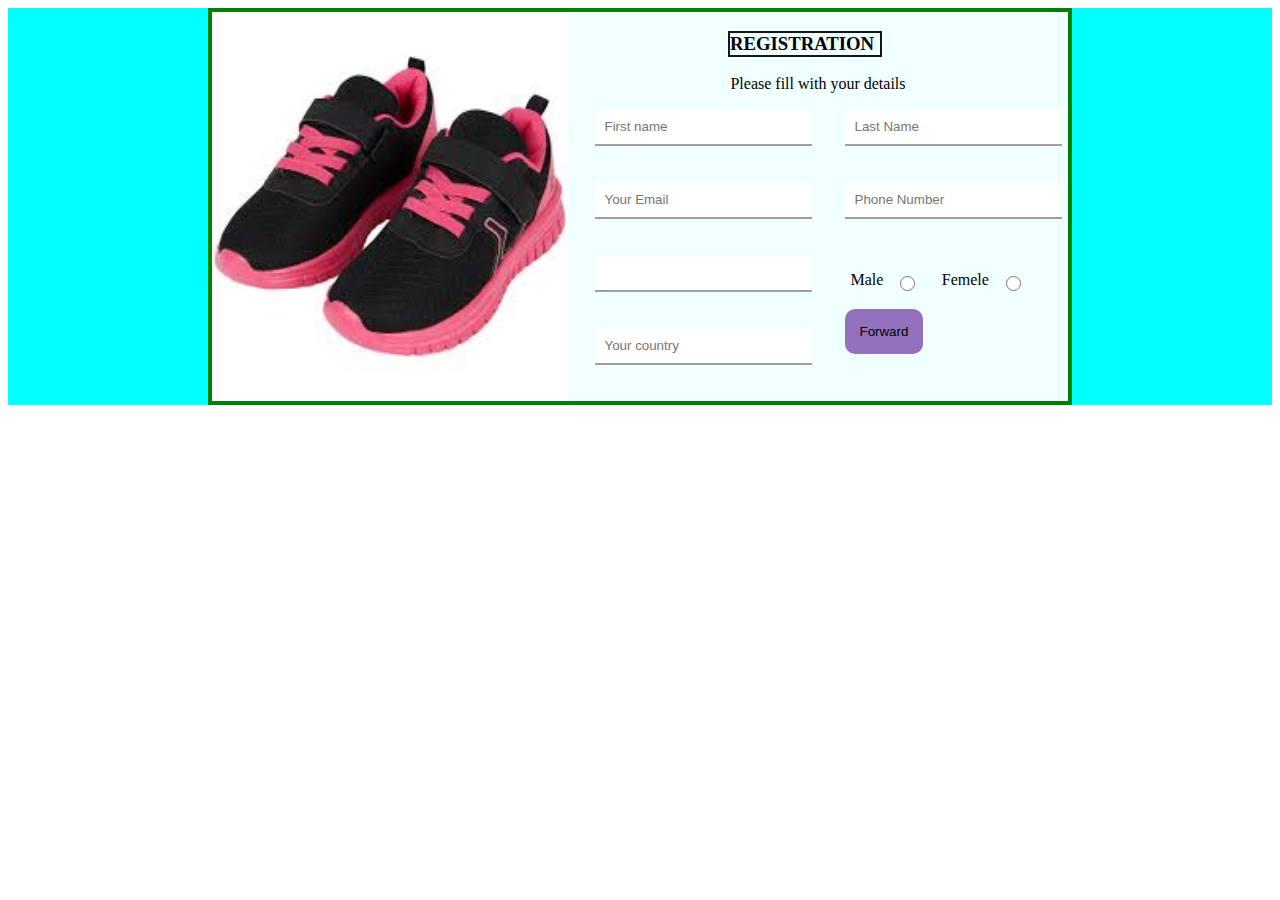
==== index.html @ 77091ecb "pages" ====
<!DOCTYPE html>
<html lang="en">

<head>
    <meta charset="UTF-8">
    <meta name="viewport" content="width=device-width, initial-scale=1.0">
    <title>Document</title>
    <link rel="stylesheet" href="style.css">
    <link rel="stylesheet" href="https://cdnjs.cloudflare.com/ajax/libs/font-awesome/6.4.0/css/all.min.css"
        integrity="sha512-iecdLmaskl7CVkqkXNQ/ZH/XLlvWZOJyj7Yy7tcenmpD1ypASozpmT/E0iPtmFIB46ZmdtAc9eNBvH0H/ZpiBw=="
        crossorigin="anonymous" referrerpolicy="no-referrer" />
</head>

<body>

    <i class="fa-solid fa-heart" style="color: #13fb2e;"></i>
    <i class="fa-solid fa-circle-dot" style="color: #511f31;"></i>


    <div>
        <form>



            <!-- SECTION1 -->

            <!-- <div class="container"> -->
                <!-- <div> -->
                <!-- <img src="téléchargement (1).jpg" alt=""> -->
                <!--<div class="div" id="mon ancre1"><img src="images (1).jpg" alt=""></div>
                <div class="div" id="mon ancre1"><img src="téléchargement (1).jpg" alt=""></div> -->
                <!-- </div> -->
                <!-- </div> -->

                <!-- <a href="#mon ancre1">JJH</a> -->
                <!--   -->


                <div class="container">
                    <div class="div"><img src="images (1).jpg" alt=""></div>


                    <div>
                        <div class="di">
                            <h3>REGISTRATION</h3>
                        </div>
                        <div class="card">

                            <i class="fa-solid fa-circle-dot sept one" disabled style="color: #511f31;"></i>
                            <i class="fa-solid fa-minus a" style="color: #15e523;"></i>
                            <i class="fa-solid fa-circle-dot  step two" style="color: #511f31;"></i>
                            <i class="fa-solid fa-minus a" style="color: #15e523;"></i>
                            <i class="fa-solid fa-circle-dot b step tree" style="color: #511f31;"></i>

                        </div>
                        <p class="pp">Please fill with your details</p>

                        <div class="box">
                            <div>
                                <input type="text" placeholder="First name"><br><br><br>
                                <input type="text" name="" id="" placeholder="Your Email"><br><br><br>
                                <input type="text" Age><br><br><br>
                                <input type="text" placeholder="Your country"><br><br><br>
                            </div>
                            <div class="bo">
                                <input type="text" placeholder="Last Name"><br><br><br>
                                <input type="text" name="" id="" placeholder="Phone Number"><br><br><br>
                               <div class="male">
                                 <p>Male</p>
                                  <input type="radio" class="Femele"><br><br>
                                <p> Femele</p>
                               
                                <input type="radio"  class="Femele"><br><br><br>
                               </div>
                             <button class="forw">Forward</button>
                                <!-- <button class="btn">Forward</button> -->
                            </div>
                        </div>
                    </div>


                </div>

<!-- tout -->
<div class="containe">
    <div class="div"><img src="images.jpg" alt=""></div>


    <div class="mo">
        <div class="di">
            <h3>REGISTRATION</h3>
        </div>
        <div class="card">

            <i class="fa-solid fa-circle-dot sept one" disabled style="color: #511f31;"></i>
            <i class="fa-solid fa-minus a" style="color: #15e523;"></i>
            <i class="fa-solid fa-circle-dot  step two" style="color: #511f31;"></i>
            <i class="fa-solid fa-minus a" style="color: #15e523;"></i>
            <i class="fa-solid fa-circle-dot b step tree" style="color: #511f31;"></i>

        </div>
        <p class="pp">Please fill with your details</p>
        <input type="text" placeholder="First name" class="here"><br><br>
        <div class="box">
           
            <div>
               
                <input type="text" name="" id="" placeholder="City"><br><br><br>
                <!-- <input type="text" Age><br><br><br> -->
                <input type="text" placeholder="Your country"><br><br><br>
            </div>
            <div class="bo">
                <input type="text" placeholder="Last Name"><br><br><br>
                <!-- <input type="text" name="" id="" placeholder="Phone Number"><br><br><br>
                <span> Male <input type="radio"></span><br><br>

                Femele
                <input type="radio"><br><br><br> -->
               
                
            </div>
        </div>
        <div class="bac">
        <button class="back">BackForward</button>
        <button class="forw1">Forward</button>
        </div>
    </div>


</div>


<!-- TOUT DE -->
<div class="contain">
    <div class="div"><img src="téléchargement (1).jpg" alt=""></div>


    <div>
        <div class="di">
            <h3>REGISTRATION</h3>
        </div>
        <div class="card">

            <i class="fa-solid fa-circle-dot sept one" disabled style="color: #511f31;"></i>
            <i class="fa-solid fa-minus a" style="color: #15e523;"></i>
            <i class="fa-solid fa-circle-dot  step two" style="color: #511f31;"></i>
            <i class="fa-solid fa-minus a" style="color: #15e523;"></i>
            <i class="fa-solid fa-circle-dot b step tree" style="color: #511f31;"></i>

        </div>
        <p class="pp">Please fill with your details</p>
        <input type="text" placeholder="Your messagere here!" class="here"><br><br>
        <div class="box">
           
            <div>
               
                <input type="text" name="" id="" placeholder="City"><br><br><br>
                <!-- <input type="text" Age><br><br><br> -->
                <input type="text" placeholder="Your country"><br><br><br>
            </div>
            <div class="bo">
                <input type="text" placeholder="Last Name"><br><br><br>
                <!-- <input type="text" name="" id="" placeholder="Phone Number"><br><br><br>
                <span> Male <input type="radio"></span><br><br>

                Femele
                <input type="radio"><br><br><br> -->
              
            </div>
        </div>
        <div class="fff">
            <button class="ff">Forward</button>
            <button class="">Submit</button>
        </div>
        
        <!-- <button class="f">ttgghhk</button> -->
    </div>


</div>














                <!-- <div class="container1"> -->
                    <!-- <div> -->
                    <!-- <img src="images.jpg" alt=""> -->
                    <!--<div class="div" id="mon ancre1"><img src="images (1).jpg" alt=""></div>
                    <div class="div" id="mon ancre1"><img src="téléchargement (1).jpg" alt=""></div> -->
                    <!-- </div> -->
                    <!-- </div> -->

                    <!-- <a href="#mon ancre1">JJH</a> -->
                    <!--   -->


                    <!-- <div class="container"> -->
                    <!-- <div class="div" ><img src="images (1).jpg" alt=""></div> -->


                    <!-- <div>
                        <div class="di">
                            <h3>REGISTRATION</h3>
                        </div>
                        <div class="card">

                            <i class="fa-solid fa-circle-dot step one" style="color: #511f31;"></i>
                            <i class="fa-solid fa-minus a" style="color: #15e523;"></i>
                            <i class="fa-solid fa-circle-dot step two" style="color: #511f31;"></i>
                            <i class="fa-solid fa-minus a" style="color: #15e523;"></i>
                            <i class="fa-solid fa-circle-dot step tree" style="color: #511f31;"></i>
                            <p>Please fill with your details</p>
                        </div>
                         <input type="text" class="name" placeholder="First name"><br><br><br>
                        <div class="box">
                            <div>

                                <input type="text" name="" id="" placeholder="City"><br><br><br>
                                <input type="text" Age placeholder="Your country"><br><br><br>
                            </div>
                            <div class="bo">
                                <input type="text" placeholder="Last Name"><br><br><br>
                                <span> Male <input type="checkbox"></span><br><br>

                                Femele
                                <input type="checkbox"><br><br><br>


                            </div>
                        </div>
                        <div class="button">
                            <button class="bu">Backward</button>
                            <button class="but">Forward</button>

                        </div>
                    </div>


                </div>
 -->





                <!-- <section id="mon ancre2"> -->
                <!-- <div class="order"> -->
                    <!-- <div class="container2">

                        <img src="téléchargement (1).jpg" alt="">
                        <div>
                            <div class="di"><h3>REGISTRATION</h3></div>  
                            <div class="card">

                                <i class="fa-solid fa-circle-dot step one" style="color: #511f31;"></i>
                                <i class="fa-solid fa-minus a" style="color: #15e523;"></i>
                                <i class="fa-solid fa-circle-dot step two" style="color: #511f31;"></i>
                                <i class="fa-solid fa-minus a" style="color: #15e523;"></i>
                                <i class="fa-solid fa-circle-dot step tree" style="color: #511f31;"></i>
                                <p>Please fill with your details</p>
                            </div>
                                 <div>
                                    <input type="text" class="text" placeholder="Your messager here!"><br><br><br>
                                    <span class="span"> <input type="radio" class="kk"> Please accept terms and conditions ?</span>
                                     <button>Forward</button>
                                 </div>   
                            </div>
                        </div> -->
                    <!-- </div> -->
        </form>
    </div>

    <script src="index.js"></script>
</body>

</html>
---- style.css ----
.a{
    font-family: ;
    font-size: 50px;
}
form{
   display: flex;
}








 


form{
    display: flex;
    justify-content: space-between;
    background-color: aqua;
    height: 100%;
    padding-left: 200px;
    padding-right: 200PX;
}
.aa{
    background-color: brown;
    text-align: center;
    
}
.aa a{
    list-style: none;
    text-decoration: solid;
}


.mon{
    position: relative;
    background-color: aquamarine;
}
.mo{
    border-left: 2px solid rgb(94, 94, 108);
    /* background-color: aqua; */
}
.pp{
    text-align: center;
}
/* section1 */
.container{
    display: flex;
    justify-content: center;
    /* flex-direction: row; */
    background-color: azure;
    width: 100%;
    border: 4px solid green;
    /* transition: 2px; */
  
}
.here{
    padding: 30px;
    width: 80%;
    margin-left: 30px;
}
.bac{
 display: flex;
 justify-content: space-around;
  
}
.back{
    cursor: pointer;
    padding: 10px;
    background-color: orange;
    border: none;
    border-radius: 10px;
}
.forw1{
    cursor: pointer;
    padding: 15px;
    background-color: rgb(0, 204, 255);
    border: none;
    border-radius: 10px;
}
.container img{
    width: 100%;
    height: 100%;
}
.containe img{
    width: 100%;
    height: 100%;
}
.contain img{
    width: 100%;
    height: 100%;
}
.bac a{
    font-size: 30px;
    text-decoration: solid;
 
}
.forw{
    background-color: rgb(147, 112, 190);
    border: none;
    padding: 15px;
    border-radius: 10px;
}
.ff{
    background-color: rgb(185, 101, 101);
    border: none;
    border-radius: 10px;
    padding: 10px;
}
.ff:hover{
    background-color: rgb(20, 19, 19);
    color: aliceblue;
}
.male{
    display: flex;
    justify-content: space-around;
    width: 100%;
}
.fff{
    display: flex;
    justify-content: space-around;
}
.Femele{
   width: 15px; 
}
.containe{
    display: flex;
    justify-content: center;
    /* flex-direction: row; */
    background-color: azure;
    width: 100%;
    height: 456px;
    border: 4px solid green;
    display: none;
}
.contain{
    display: flex;
    justify-content: center;
    /* flex-direction: row; */
    background-color: azure;
    width: 100%;
    height: 456px;
    border: 4px solid green;
    display: none;
  
}
.container1{
    display: flex;
    justify-content: space-around;
    /* flex-direction: row; */
    background-color: azure;
    /* display: none; */
    height: 100%;
    width: 100%;
    border: 4px solid green;
    background-color: beige;
  
}
.container1 .box{
    background-color: aqua;
    display: flex;
    justify-content: space-around;
}
h3{
    border: 2px solid rgb(23, 22, 22);
    width: 150px;
    margin-left: 160px;
    /* width: 1100%; */
}
.div{
    background-color: aliceblue;
    width: 50%;
}
.card{
    width: 500px;
    text-align: center;
    /* position: fixed; */
}
.box{
    display: flex;
    justify-content: space-around;
    /* display: flex;
    flex-direction: row;
    justify-content: space-between;
    flex-flow: wrap; 
    width: 400px; */
    /* margin-left: 20PX; */
}
.bo{
   
}
img{
    width: 100%;
    /* height: px; */
    /* position: absolute; */
}
input{
    border: none;
    border-bottom: 2px solid rgb(163, 158, 158);
    padding: 10px;
    width: 100%;
}
input:active{
    border: none
}
.button{
    display: flex;
    justify-content: space-between;
}
.btn{
    /* width: ; */
    padding: 20px;
    background-color: brown;
    border: none;
    border-radius: 20px;
    width: 100%;
}
.btn:hover{
    background-color: orange;
}
/* section2 */
.container2{
    display: flex;
    justify-content: center;
    /* background-color: rgb(23, 28, 28); */
    height: 400px;
    width: 50%;
    /* display: none; */
   
}
.container2 .box{
    display: ;
    background-color: blue;
}
.container2 img{
    width: 100%;
    height: 100%;
}
.span{
    display: flex;
    background-color: aqua;
    /* width: 50%; */
}
.name{
    justify-content: space-around;
    display: flex;
    text-align: center;
    width: 80%;
    margin-left: ;
}
.kk{
    font-size: normal;
    width: normal;
}
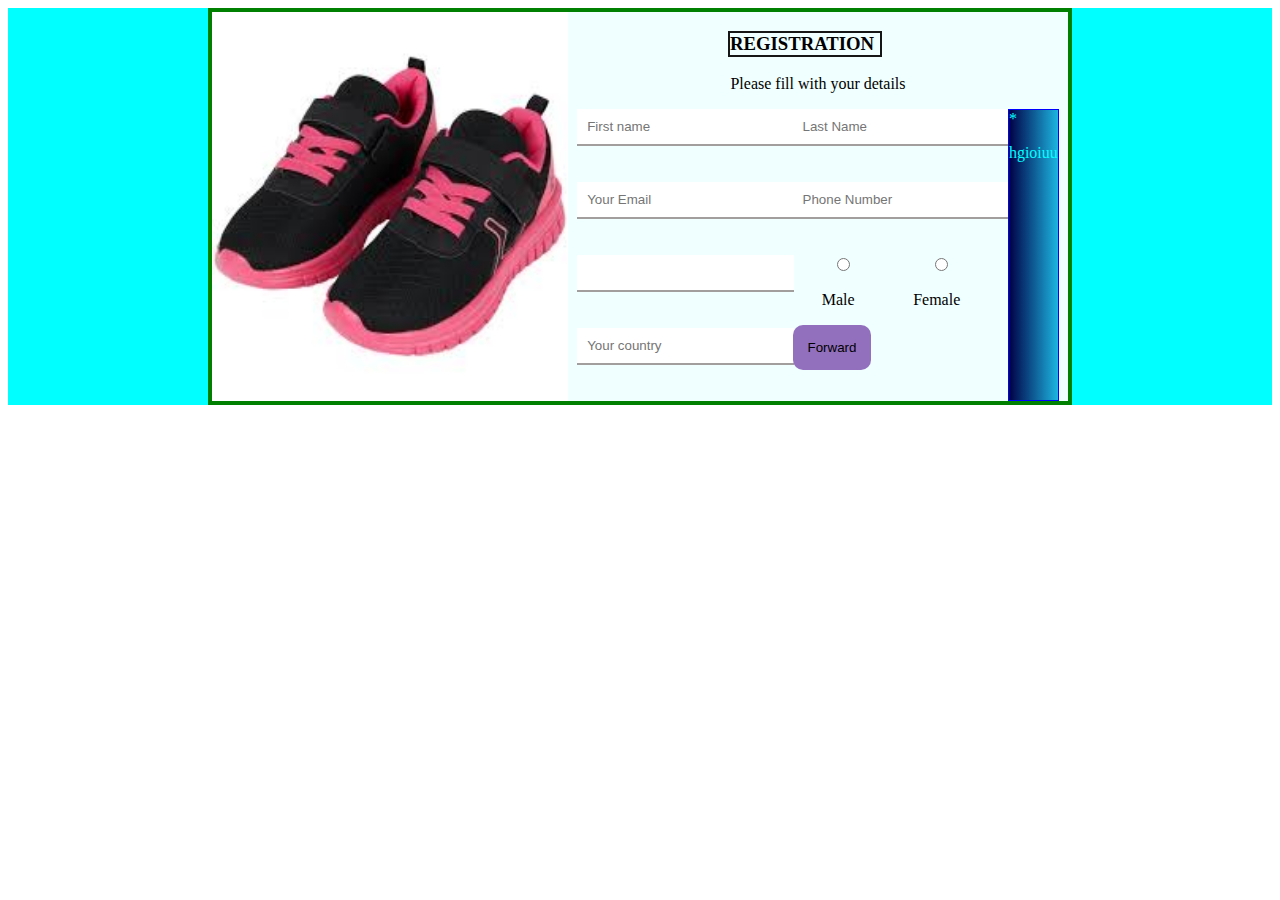
==== commit 9c3595b5: "mise en forme" ====
--- a/index.html
+++ b/index.html
@@ -9,6 +9,15 @@
     <link rel="stylesheet" href="https://cdnjs.cloudflare.com/ajax/libs/font-awesome/6.4.0/css/all.min.css"
         integrity="sha512-iecdLmaskl7CVkqkXNQ/ZH/XLlvWZOJyj7Yy7tcenmpD1ypASozpmT/E0iPtmFIB46ZmdtAc9eNBvH0H/ZpiBw=="
         crossorigin="anonymous" referrerpolicy="no-referrer" />
+        
+        
+        
+        
+        
+        
+        
+        <!-- <link href="https://cdn.jsdelivr.net/npm/bootstrap@5.0.2/dist/css/bootstrap.min.css" rel="stylesheet" integrity="sha384-EVSTQN3/azprG1Anm3QDgpJLIm9Nao0Yz1ztcQTwFspd3yD65VohhpuuCOmLASjC" crossorigin="anonymous">  -->
+<!-- <script src="https://cdn.jsdelivr.net/npm/bootstrap@5.0.2/dist/js/bootstrap.bundle.min.js" integrity="sha384-MrcW6ZMFYlzcLA8Nl+NtUVF0sA7MsXsP1UyJoMp4YLEuNSfAP+JcXn/tWtIaxVXM" crossorigin="anonymous"></script> -->
 </head>
 
 <body>
@@ -66,15 +75,27 @@
                                 <input type="text" placeholder="Last Name"><br><br><br>
                                 <input type="text" name="" id="" placeholder="Phone Number"><br><br><br>
                                <div class="male">
-                                 <p>Male</p>
+                                 <!-- <p>Male</p>
                                   <input type="radio" class="Femele"><br><br>
-                                <p> Femele</p>
+                                <p> Femele</p> -->
+                                <label for="">
+                                    <input type="radio" name="gender" value="Male">
+                                  <p>  Male</p>
+                                </label>
+                                <label for="">
+                                    <input type="radio" name="gender" value="Female">
+                                   <p> Female</p>
+                                </label>
                                
-                                <input type="radio"  class="Femele"><br><br><br>
+                                <!-- <input type="radio"  class="Femele"><br><br><br> -->
                                </div>
                              <button class="forw">Forward</button>
                                 <!-- <button class="btn">Forward</button> -->
                             </div>
+                            <div class="ac">
+                            * <p>hgioiuu</p>
+                            </div>
+                           
                         </div>
                     </div>
 
@@ -149,22 +170,32 @@
 
         </div>
         <p class="pp">Please fill with your details</p>
-        <input type="text" placeholder="Your messagere here!" class="here"><br><br>
+        <textarea name="" id="" cols="30" rows="1" placeholder="your" class="here"></textarea>
+        <!-- <input type="text" placeholder="Your messagere here!" class="here"><br><br> -->
         <div class="box">
            
             <div>
                
-                <input type="text" name="" id="" placeholder="City"><br><br><br>
+                <!-- <input type="text" name="" id="" placeholder="City"><br><br><br> -->
                 <!-- <input type="text" Age><br><br><br> -->
-                <input type="text" placeholder="Your country"><br><br><br>
+                <!-- <input type="text" placeholder="Your country"><br><br><br> -->
             </div>
             <div class="bo">
-                <input type="text" placeholder="Last Name"><br><br><br>
+                <!-- <input type="text" placeholder="Last Name"><br><br><br> -->
                 <!-- <input type="text" name="" id="" placeholder="Phone Number"><br><br><br>
                 <span> Male <input type="radio"></span><br><br>
 
                 Femele
+                
                 <input type="radio"><br><br><br> -->
+                <!-- <select name="" id="">
+                    <input type="radio"><br><br><br> 
+                    <p>Please </p>
+                </select> -->
+                <label for="" class="please">
+                    <input type="radio" name="gender" value="Male">
+                  <p>Please accept <span class="term">terms abd condition ?</span></p>
+                </label>
               
             </div>
         </div>
@@ -172,7 +203,7 @@
             <button class="ff">Forward</button>
             <button class="">Submit</button>
         </div>
-        
+        <textarea name="" id="" cols="30" rows="1" placeholder="your"></textarea>
         <!-- <button class="f">ttgghhk</button> -->
     </div>
 
@@ -280,6 +311,31 @@
         </form>
     </div>
 
+
+
+
+
+
+
+
+
+
+
+
+
+    <!-- <div class="input-group mb-3">
+        <button class="btn btn-outline-secondary dropdown-toggle" type="button" data-bs-toggle="dropdown" aria-expanded="false">Dropdown</button>
+        <ul class="dropdown-menu">
+          <li><a class="dropdown-item" href="#">Action</a></li>
+          <li><a class="dropdown-item" href="#">Another action</a></li>
+          <li><a class="dropdown-item" href="#">Something else here</a></li>
+          <li><hr class="dropdown-divider"></li>
+          <li><a class="dropdown-item" href="#">Separated link</a></li>
+        </ul> -->
+        <!-- <input type="text" class="form-control" aria-label="Text input with dropdown button"> -->
+      <!-- </div> -->
+      
+      <!-- <a href="view-source:https://www.lahalle.com/univers-chaussures">liens</a> -->
     <script src="index.js"></script>
 </body>
 
--- a/style.css
+++ b/style.css
@@ -45,6 +45,7 @@
 }
 .pp{
     text-align: center;
+    
 }
 /* section1 */
 .container{
@@ -54,8 +55,31 @@
     background-color: azure;
     width: 100%;
     border: 4px solid green;
+    transition: all 5s;
     /* transition: 2px; */
   
+}
+.please{
+    display: flex;
+    cursor: pointer;
+}
+textarea{
+    border: none;
+    /* background-color: aqua; */
+}
+textarea:hover{
+    background-color: rgb(217, 248, 237);
+}
+.term:hover{
+    color: rgb(139, 139, 224);
+}
+.please input{
+    width: 10px;
+}
+.dive{
+    background-color: blue;
+    width: 50px;
+    height: 5px;
 }
 .here{
     padding: 30px;
@@ -178,6 +202,12 @@
     width: 500px;
     text-align: center;
     /* position: fixed; */
+}
+.carde{
+    display: flex;
+    justify-content: center;
+    /* width: 20px; */
+    padding-left: 90px;
 }
 .box{
     display: flex;
@@ -255,3 +285,61 @@
     font-size: normal;
     width: normal;
 }  
+
+
+
+
+
+
+
+
+@media screen and (max-width: 300px){
+    form{
+        padding-left: 0;
+        padding-right: 0;
+        background-color: rgb(174, 117, 41);
+        width: 100%;
+        text-align: center;
+    }
+    .container{
+        flex-direction: column;
+        flex-flow: wrap;
+        width: 100%;
+        border: none;
+        text-align: center;
+        background-color: rgb(26, 199, 60);
+        margin: 0;
+    }
+    .container .box{
+        padding-left: 100px;
+        flex-direction: column;
+        /* flex-flow: wrap; */
+        background-color: rgb(85, 0, 255);
+        /* width: 90%; */
+    }
+    .container .box input{
+        width: 50%;
+    }
+    .container img{
+        width: 100%;
+        height: 100%;
+    }
+    .containe{
+        width: 1007%;
+        height: 100%;
+        border: none;
+    }
+}
+
+
+
+
+
+.ac{
+    color: aqua;
+    border: 1px solid blue;
+    /* background-color: linear(to right,#000046, #1CB5E0); */
+    /* background: linear-gradient(#000046, #1CB5E0); */
+    /* background: linear-gradient(to left, #1CB5E0, #000046); */
+    background: linear-gradient(to right,#000046, #1CB5E0);
+}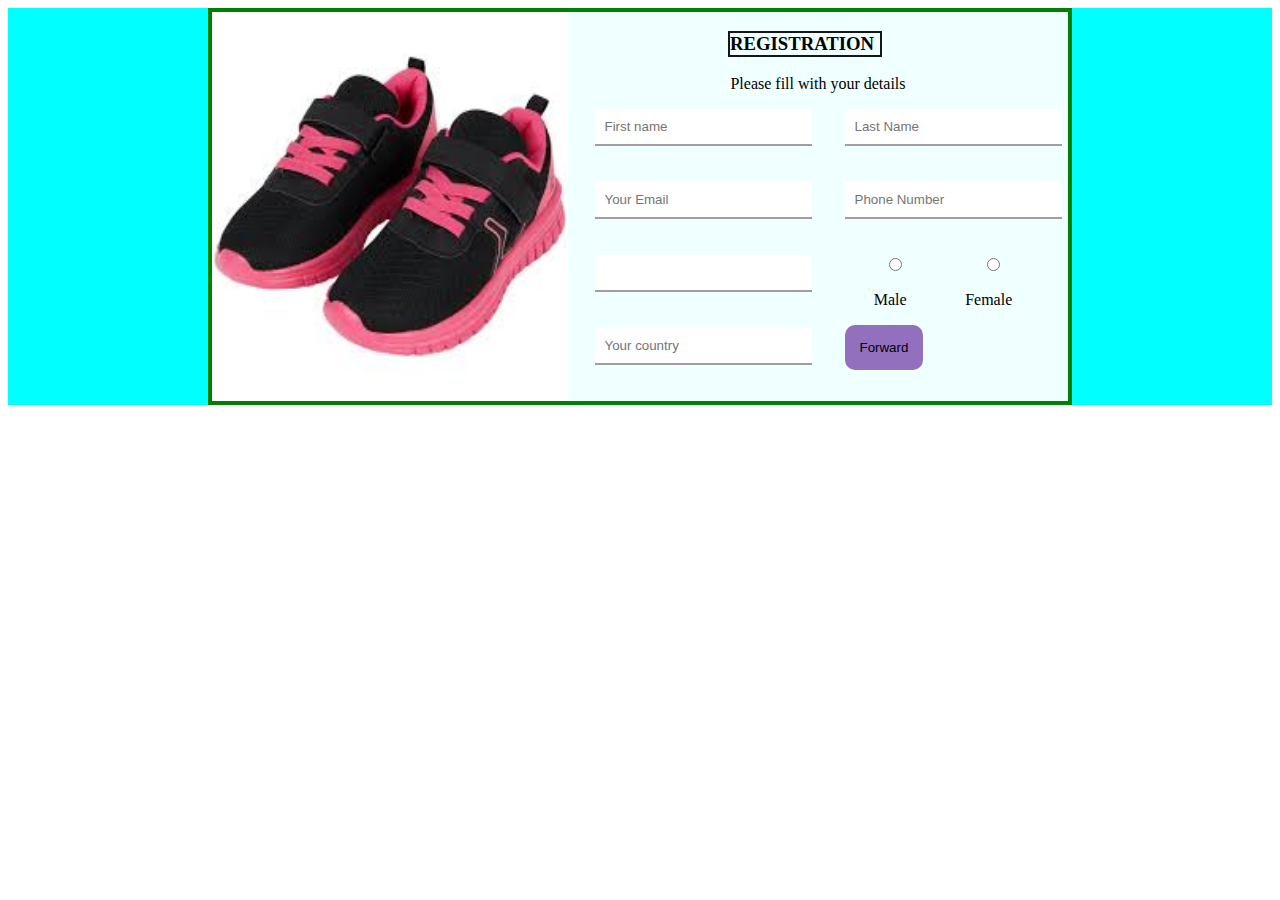
==== commit cd378c55: "dernier" ====
--- a/index.html
+++ b/index.html
@@ -92,9 +92,9 @@
                              <button class="forw">Forward</button>
                                 <!-- <button class="btn">Forward</button> -->
                             </div>
-                            <div class="ac">
+                            <!-- <div class="ac">
                             * <p>hgioiuu</p>
-                            </div>
+                            </div> -->
                            
                         </div>
                     </div>
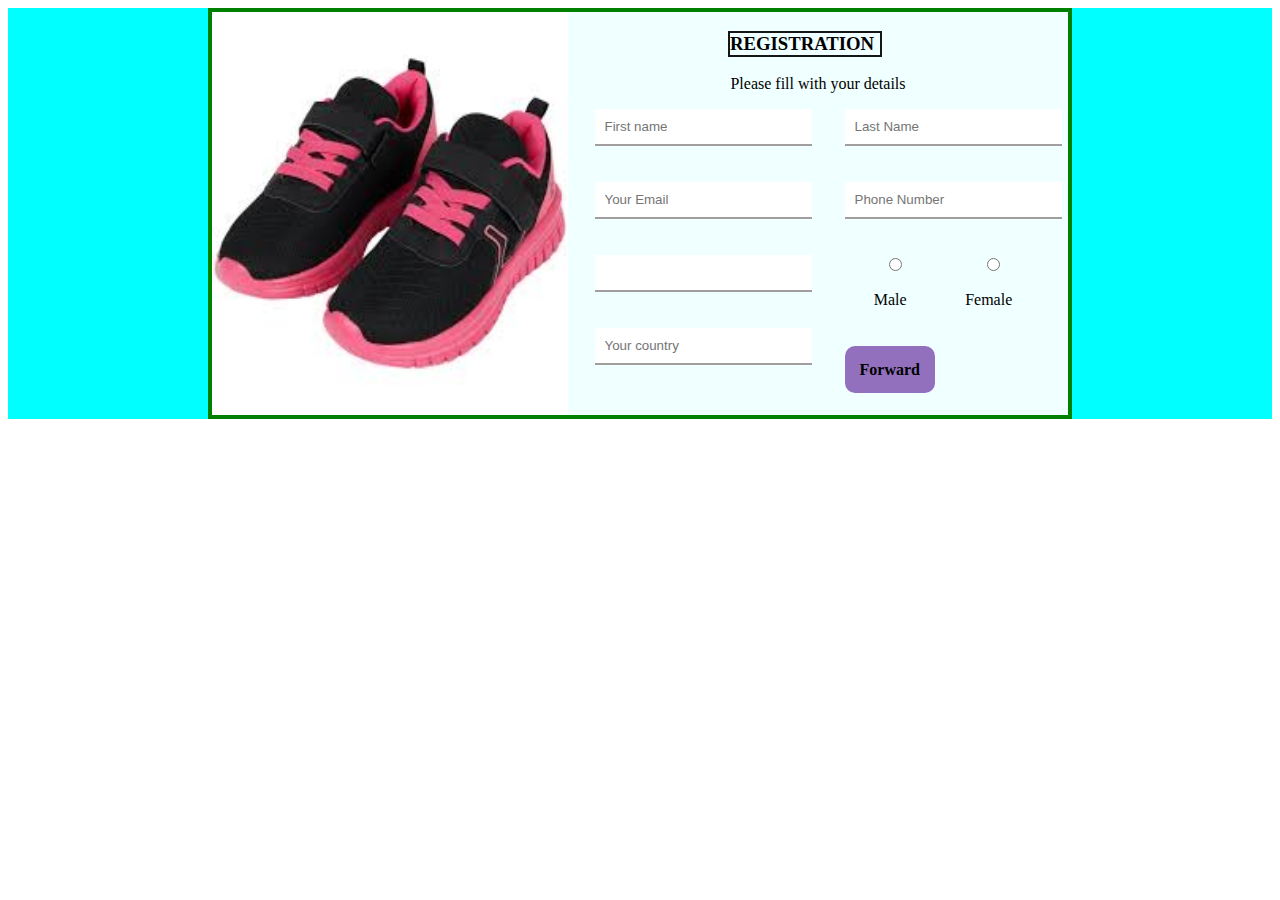
==== commit f86de6ff: "responsive" ====
--- a/index.html
+++ b/index.html
@@ -88,8 +88,8 @@
                                 </label>
                                
                                 <!-- <input type="radio"  class="Femele"><br><br><br> -->
-                               </div>
-                             <button class="forw">Forward</button>
+                               </div><br><br>
+                             <b class="forw">Forward</b><br><br><br>
                                 <!-- <button class="btn">Forward</button> -->
                             </div>
                             <!-- <div class="ac">
@@ -113,11 +113,11 @@
         </div>
         <div class="card">
 
-            <i class="fa-solid fa-circle-dot sept one" disabled style="color: #511f31;"></i>
+            <i class="fa-solid fa-circle-dot sept un" disabled style="color: #511f31;"></i>
             <i class="fa-solid fa-minus a" style="color: #15e523;"></i>
-            <i class="fa-solid fa-circle-dot  step two" style="color: #511f31;"></i>
+            <i class="fa-solid fa-circle-dot  step deux" style="color: #511f31;"></i>
             <i class="fa-solid fa-minus a" style="color: #15e523;"></i>
-            <i class="fa-solid fa-circle-dot b step tree" style="color: #511f31;"></i>
+            <i class="fa-solid fa-circle-dot b step trois" style="color: #511f31;"></i>
 
         </div>
         <p class="pp">Please fill with your details</p>
@@ -142,9 +142,9 @@
             </div>
         </div>
         <div class="bac">
-        <button class="back">BackForward</button>
-        <button class="forw1">Forward</button>
-        </div>
+        <b class="back">BackForward</b>
+        <b class="forw1">Forward</b>
+        </div><br><br>
     </div>
 
 
@@ -156,21 +156,21 @@
     <div class="div"><img src="téléchargement (1).jpg" alt=""></div>
 
 
-    <div>
+    <div class="VB">
         <div class="di">
             <h3>REGISTRATION</h3>
         </div>
         <div class="card">
 
-            <i class="fa-solid fa-circle-dot sept one" disabled style="color: #511f31;"></i>
+            <i class="fa-solid fa-circle-dot sept ab" disabled style="color: #511f31;"></i>
             <i class="fa-solid fa-minus a" style="color: #15e523;"></i>
-            <i class="fa-solid fa-circle-dot  step two" style="color: #511f31;"></i>
+            <i class="fa-solid fa-circle-dot  step av" style="color: #511f31;"></i>
             <i class="fa-solid fa-minus a" style="color: #15e523;"></i>
-            <i class="fa-solid fa-circle-dot b step tree" style="color: #511f31;"></i>
+            <i class="fa-solid fa-circle-dot b step ad" style="color: #511f31;"></i>
 
         </div>
         <p class="pp">Please fill with your details</p>
-        <textarea name="" id="" cols="30" rows="1" placeholder="your" class="here"></textarea>
+        <textarea name="" id="" cols="30" rows="1" placeholder="your messagere here!" class="here"></textarea>
         <!-- <input type="text" placeholder="Your messagere here!" class="here"><br><br> -->
         <div class="box">
            
@@ -200,11 +200,12 @@
             </div>
         </div>
         <div class="fff">
-            <button class="ff">Forward</button>
-            <button class="">Submit</button>
-        </div>
-        <textarea name="" id="" cols="30" rows="1" placeholder="your"></textarea>
-        <!-- <button class="f">ttgghhk</button> -->
+            <b class="ff">Forward</b>
+            <b class="">Submit</b>
+            <!-- <button>jkk</button> -->
+        </div>
+        <br><br>
+        
     </div>
 
 
--- a/style.css
+++ b/style.css
@@ -1,5 +1,5 @@
 .a{
-    font-family: ;
+    /* font-family: ; */
     font-size: 50px;
 }
 form{
@@ -262,7 +262,7 @@
    
 }
 .container2 .box{
-    display: ;
+    /* display: ; */
     background-color: blue;
 }
 .container2 img{
@@ -279,7 +279,7 @@
     display: flex;
     text-align: center;
     width: 80%;
-    margin-left: ;
+    /* margin-left: ; */
 }
 .kk{
     font-size: normal;
@@ -297,7 +297,7 @@
     form{
         padding-left: 0;
         padding-right: 0;
-        background-color: rgb(174, 117, 41);
+        background-color: rgb(216, 142, 44);
         width: 100%;
         text-align: center;
     }
@@ -306,40 +306,93 @@
         flex-flow: wrap;
         width: 100%;
         border: none;
-        text-align: center;
-        background-color: rgb(26, 199, 60);
+        /* text-align: center; */
+        background-color: rgb(113, 132, 116);
         margin: 0;
+        padding: 0;
+        
+    }
+    .div{
+        width: 100%;
     }
     .container .box{
-        padding-left: 100px;
+        /* padding-left: 100px; */
         flex-direction: column;
         /* flex-flow: wrap; */
-        background-color: rgb(85, 0, 255);
-        /* width: 90%; */
+        /* background-color: rgb(85, 0, 255); */
+        width: 100%;
     }
     .container .box input{
-        width: 50%;
+        width: 100%;
     }
     .container img{
         width: 100%;
         height: 100%;
     }
+    /* .containe  */
+    .containe .box{
+        flex-direction: column;
+    }
     .containe{
-        width: 1007%;
+        width: 100%;
         height: 100%;
         border: none;
-    }
-}
-
-
-
-
-
-.ac{
-    color: aqua;
-    border: 1px solid blue;
-    /* background-color: linear(to right,#000046, #1CB5E0); */
-    /* background: linear-gradient(#000046, #1CB5E0); */
-    /* background: linear-gradient(to left, #1CB5E0, #000046); */
-    background: linear-gradient(to right,#000046, #1CB5E0);
-}+        flex-direction: column;
+        text-align: center;
+        margin: 0;
+        padding: 0;
+    }
+    .containe img{
+        width: 100%;
+        height: 100%;
+    }
+    .containe .mo{
+        width: 100%;
+    }
+    .card{
+        width: 100%;
+        text-align: center;
+    }
+    h3{
+        margin: auto;
+    }
+    .containe h3{
+        margin: auto;
+    }
+    .contain{
+        text-align: center;
+        width: 100%;
+        height: 100%;
+        flex-direction: column;
+        border: none;
+        padding: 0;
+        /* background-color: blue; */
+    }
+    .contain img{
+        /* width: 300px;
+        height: 1000px; */
+    }
+     .here{
+        width: 50%;
+        margin: auto;
+    }
+    .contain .bo{
+        width: 100%;
+        text-align: center;
+        /* background-color: #000046; */
+    }
+    .contain .VB{
+        width: 100%;
+        text-align: center;
+        /* background-color: #1CB5E0; */
+    }
+    /* .contain .card{
+        text-align: left;
+    } */
+    
+}
+
+
+
+
+
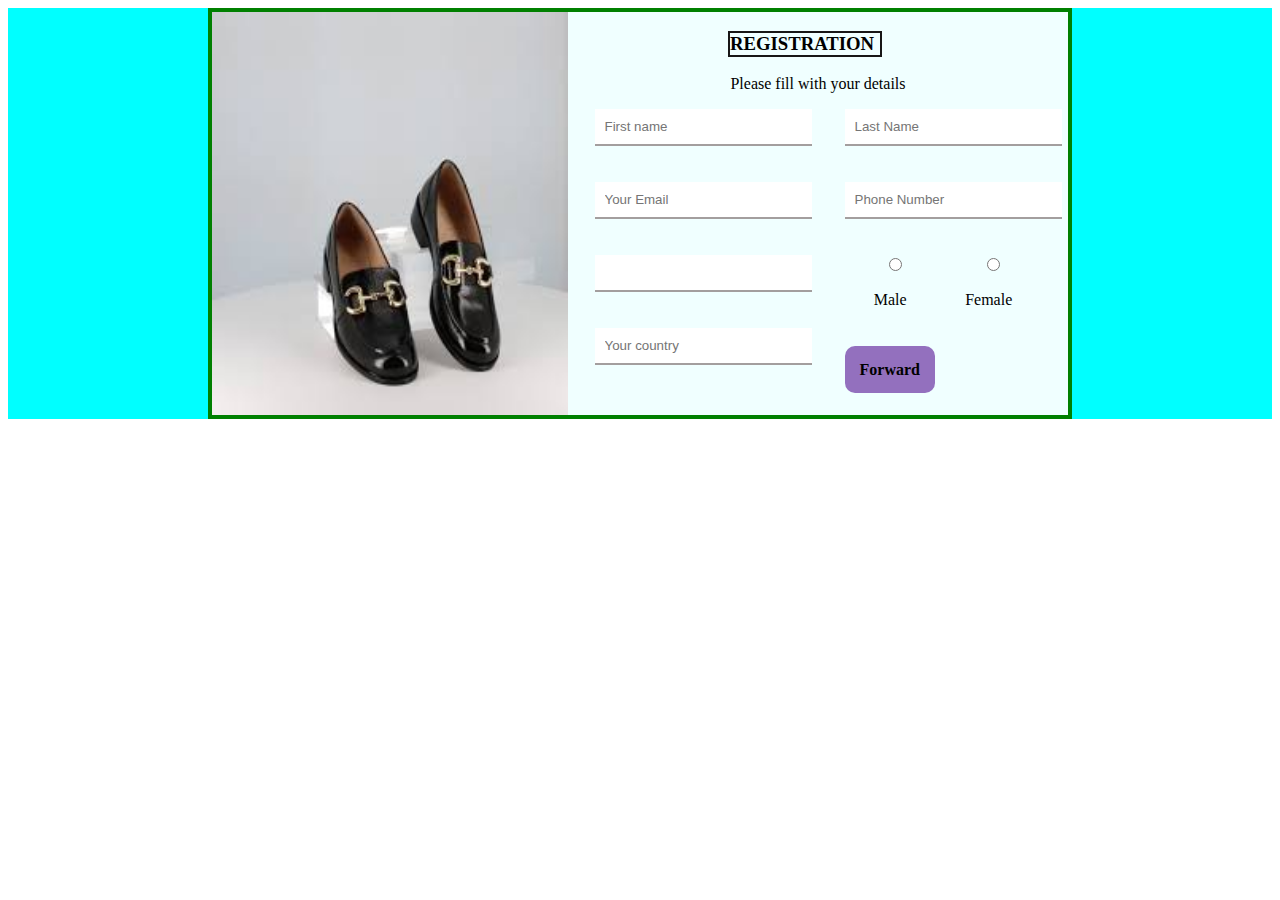
==== commit ae7bbc8e: "responsives" ====
--- a/index.html
+++ b/index.html
@@ -27,7 +27,7 @@
 
 
     <div>
-        <form>
+        <form class="form">
 
 
 
@@ -46,7 +46,7 @@
 
 
                 <div class="container">
-                    <div class="div"><img src="images (1).jpg" alt=""></div>
+                    <div class="div"><img src="images (3).jpg" alt=""></div>
 
 
                     <div>
@@ -64,9 +64,10 @@
                         </div>
                         <p class="pp">Please fill with your details</p>
 
+                       <form action="" name="RegForm" onsubmit="return W3docs()">
                         <div class="box">
                             <div>
-                                <input type="text" placeholder="First name"><br><br><br>
+                                <input type="text" id="Nom" placeholder="First name"><br><br><br>
                                 <input type="text" name="" id="" placeholder="Your Email"><br><br><br>
                                 <input type="text" Age><br><br><br>
                                 <input type="text" placeholder="Your country"><br><br><br>
@@ -97,6 +98,7 @@
                             </div> -->
                            
                         </div>
+                       </form>
                     </div>
 
 
@@ -104,7 +106,7 @@
 
 <!-- tout -->
 <div class="containe">
-    <div class="div"><img src="images.jpg" alt=""></div>
+    <div class="div"><img src="images (2).jpg" alt=""></div>
 
 
     <div class="mo">
@@ -153,7 +155,7 @@
 
 <!-- TOUT DE -->
 <div class="contain">
-    <div class="div"><img src="téléchargement (1).jpg" alt=""></div>
+    <div class="div"><img src="images (4).jpg" alt=""></div>
 
 
     <div class="VB">
--- a/style.css
+++ b/style.css
@@ -16,7 +16,7 @@
  
 
 
-form{
+.form{
     display: flex;
     justify-content: space-between;
     background-color: aqua;
@@ -294,7 +294,7 @@
 
 
 @media screen and (max-width: 300px){
-    form{
+    .form{
         padding-left: 0;
         padding-right: 0;
         background-color: rgb(216, 142, 44);
